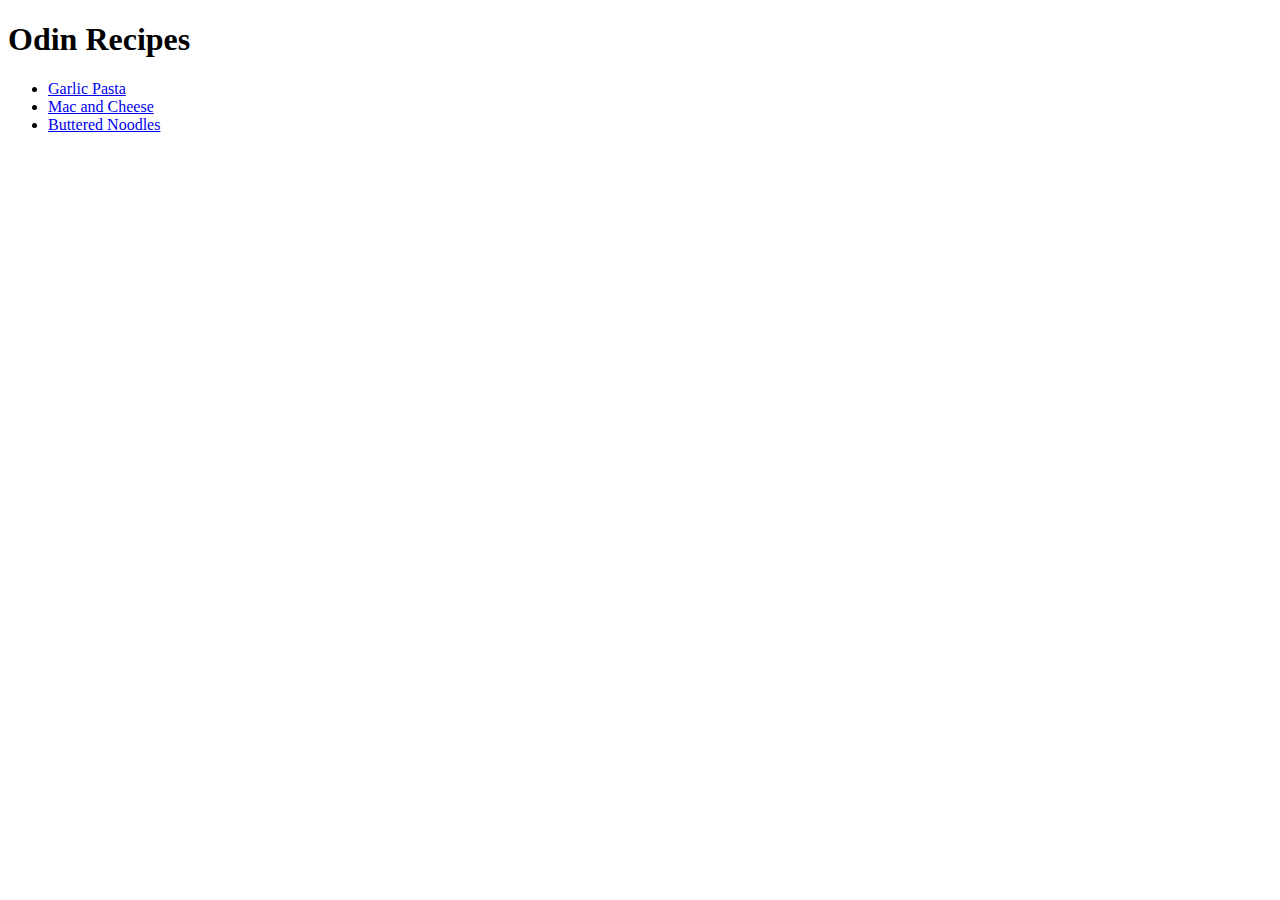
==== index.html @ 654e193b "recipes pages created and added to index page" ====
<!DOCTYPE html>
<html lang="en">
<head>
    <meta charset="UTF-8">
    <meta http-equiv="X-UA-Compatible" content="IE=edge">
    <meta name="viewport" content="width=device-width, initial-scale=1.0">
    <title>Document</title>
</head>
<body>
    <h1>Odin Recipes</h1>
    <ul>
        <li><a href="./recipes/garlic-pasta.html">Garlic Pasta</a></li>
        <li><a href="./recipes/mac-and-cheese.html">Mac and Cheese</a></li>
        <li><a href="./recipes/noodles.html">Buttered Noodles</a></li>
    </ul>
</body>
</html>
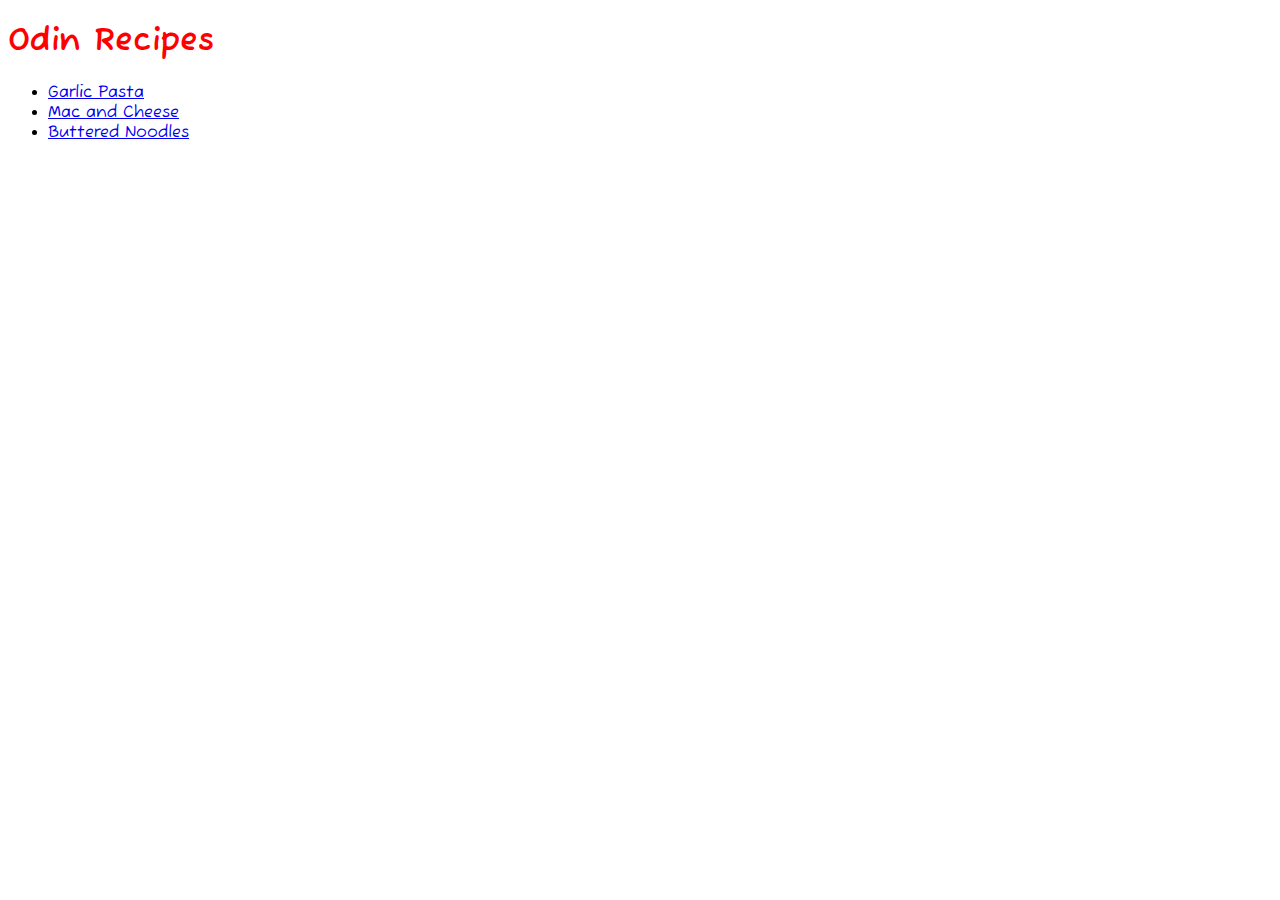
==== commit 9fde8ad9: "CSS added and font type and color changed" ====
--- a/index.html
+++ b/index.html
@@ -4,6 +4,10 @@
     <meta charset="UTF-8">
     <meta http-equiv="X-UA-Compatible" content="IE=edge">
     <meta name="viewport" content="width=device-width, initial-scale=1.0">
+    <link rel="preconnect" href="https://fonts.googleapis.com"> 
+    <link rel="preconnect" href="https://fonts.gstatic.com" crossorigin> 
+    <link href="https://fonts.googleapis.com/css2?family=Fuzzy+Bubbles&display=swap" rel="stylesheet">
+    <link rel="stylesheet" href="style.css">
     <title>Document</title>
 </head>
 <body>
--- a/style.css
+++ b/style.css
@@ -0,0 +1,7 @@
+*{
+    font-family: 'Fuzzy Bubbles', cursive;
+}
+
+h1 {
+    color: red;
+}